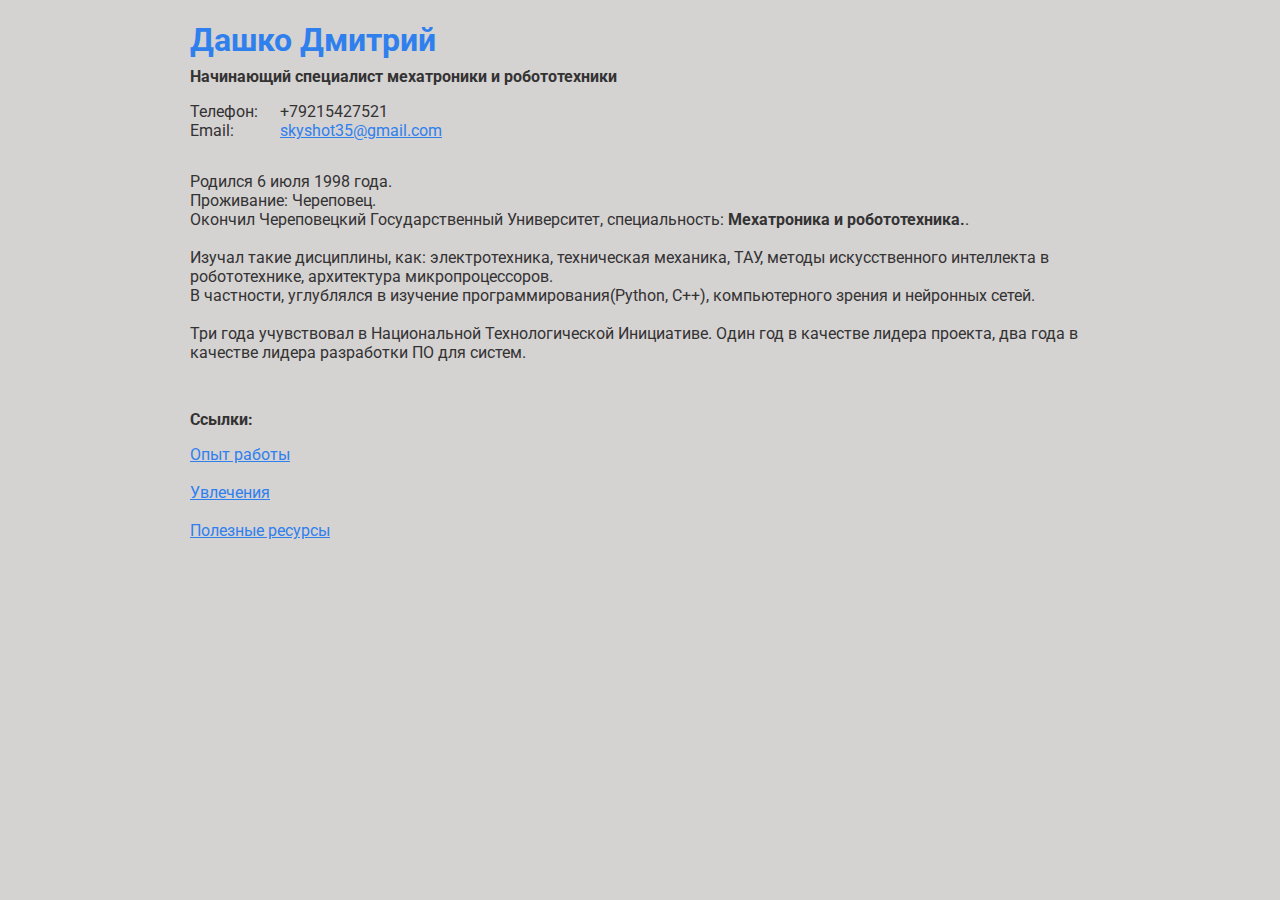
==== index.html @ 2685a7ab "TestSite" ====
<!DOCTYPE html>
<html lang="en">
<head>
    <meta charset="UTF-8">
    <meta name="viewport" content="width=device-width, initial-scale=1.0">
    <meta http-equiv="X-UA-Compatible" content="IE=edge" />
    <title>Резюме Дашко Дмитрий</title>
    <link href="https://fonts.googleapis.com/css?family=Roboto&display=swap" rel="stylesheet">
    <link rel="stylesheet" href="css/main.css">
</head>
<body>
    <div class="cv">
        <section>
            <h1>Дашко Дмитрий</h1>
            <h2>Начинающий специалист мехатроники и робототехники</h2>

            <div class="contacts">
                <div class="contact">
                    <div class="contact__type">
                        Телефон:
                    </div>
                    <div class="contact__value">
                        +79215427521
                    </div>
                </div>
                <div class="contact">
                    <div class="contact__type">
                        Email:
                    </div>
                    <div class="contact__value">
                        <a href="mailto:skyshot35@gmail.com">skyshot35@gmail.com</a>
                    </div>
                </div>
            </div>
            <div class="description">
                Родился 6 июля 1998 года.
                <br />Проживание: Череповец.
                <br />Окончил Череповецкий Государственный Университет, специальность: <b>Мехатроника и робототехника.</b>.
                <br />
                <br />Изучал такие дисциплины, как: электротехника, техническая механика, ТАУ, методы искусственного интеллекта в робототехнике,
                архитектура микропроцессоров.
                <br />В частности, углублялся в изучение программирования(Python, C++), компьютерного зрения и нейронных сетей.
                <br />
                <br />Три года учувствовал в Национальной Технологической Инициативе. Один год в качестве лидера проекта, два года
                в качестве лидера разработки ПО для систем.
            </div>
        </section>
        <section>
            <h2>Ссылки:</h2>
            <div class="contact__value">
                <a href="2Page.html">Опыт работы</a>
            </div>
            <br />
            <div class="contact__value">
                <a href="3Page.html">Увлечения</a>
            </div>
            <br />
            <div class="contact__value">
                <a href="4Page.html">Полезные ресурсы</a>
            </div>
        </section>
    </div>
</body>
</html>
---- css/main.css ----
html {
  font-family: Roboto, sans-serif;
  --primary-color: #2f80ed;
  --secondary-color: #333333;
  --bg-color: #d5d2d2
}
body {
  background-color: var(--bg-color);
}

* {
  color: var(--secondary-color);
}

h1 {
  color: var(--primary-color);
  margin-bottom: 0.25em;
}

h2 {
  color: var(--secondary-color);
  font-size: 1em;
  margin-top: 0;
  margin-bottom: 1em;
}


a {
  color: var(--primary-color);
}

section {
  margin-bottom: 3em;
  position: relative;
}

.cv {
  max-width: 900px;
  margin: 0 auto;
}

.contacts {
  margin-bottom: 2em;
}

.contact {
  display: -webkit-box;
  display: -ms-flexbox;
  display: flex;
}

.contact__type {
  min-width: 90px;
}

.experience {
  display: -webkit-box;
  display: -ms-flexbox;
  display: flex;
  margin-bottom: 2em;
}

.experience__date {
  min-width: 185px;
  margin-bottom: 1em;
}

.experience__name {
  font-weight: bold;
}

@media (max-width: 575px) {
  .experience {
    display: block;
  }
}

html.transition,
html.transition * {
  -webkit-transition: all 750ms !important;
  transition: all 750ms !important;
  -webkit-transition-delay: 0 !important;
          transition-delay: 0 !important;
}
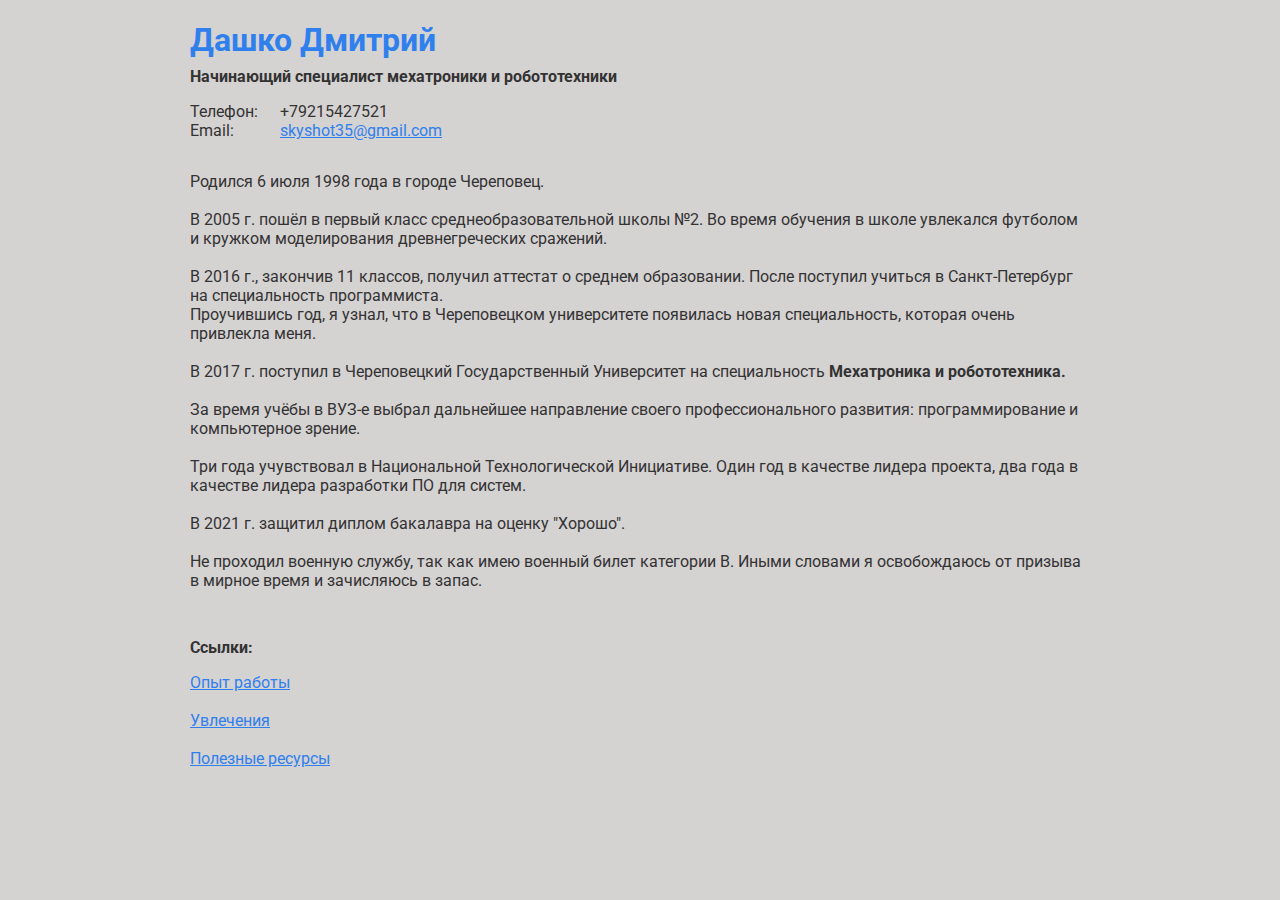
==== commit 8786aae4: "Rename MainPage.html to index.html" ====
--- a/index.html
+++ b/index.html
@@ -33,16 +33,30 @@
                 </div>
             </div>
             <div class="description">
-                Родился 6 июля 1998 года.
-                <br />Проживание: Череповец.
-                <br />Окончил Череповецкий Государственный Университет, специальность: <b>Мехатроника и робототехника.</b>.
+                Родился 6 июля 1998 года в городе Череповец.
                 <br />
-                <br />Изучал такие дисциплины, как: электротехника, техническая механика, ТАУ, методы искусственного интеллекта в робототехнике,
-                архитектура микропроцессоров.
-                <br />В частности, углублялся в изучение программирования(Python, C++), компьютерного зрения и нейронных сетей.
+                <br />В 2005 г. пошёл в первый класс среднеобразовательной школы №2. Во время
+                обучения в школе увлекался футболом и кружком моделирования древнегреческих
+                сражений.
+                <br />
+                <br />В 2016 г., закончив 11 классов, получил аттестат о среднем образовании.
+                После поступил учиться в Санкт-Петербург на специальность программиста.
+                <br />Проучившись год, я узнал, что в Череповецком университете появилась новая
+                специальность, которая очень привлекла меня.
+                <br />
+                <br />В 2017 г. поступил в Череповецкий Государственный Университет на
+                специальность <b>Мехатроника и робототехника.</b>
+                <br />
+                <br />За время учёбы в ВУЗ-е выбрал дальнейшее направление своего
+                профессионального развития: программирование и компьютерное зрение.
                 <br />
                 <br />Три года учувствовал в Национальной Технологической Инициативе. Один год в качестве лидера проекта, два года
                 в качестве лидера разработки ПО для систем.
+                <br />
+                <br />В 2021 г. защитил диплом бакалавра на оценку "Хорошо".
+                <br />
+                <br />Не проходил военную службу, так как имею военный билет категории В.
+                Иными словами я освобождаюсь от призыва в мирное время и зачисляюсь в запас.
             </div>
         </section>
         <section>
@@ -61,4 +75,4 @@
         </section>
     </div>
 </body>
-</html>+</html>
